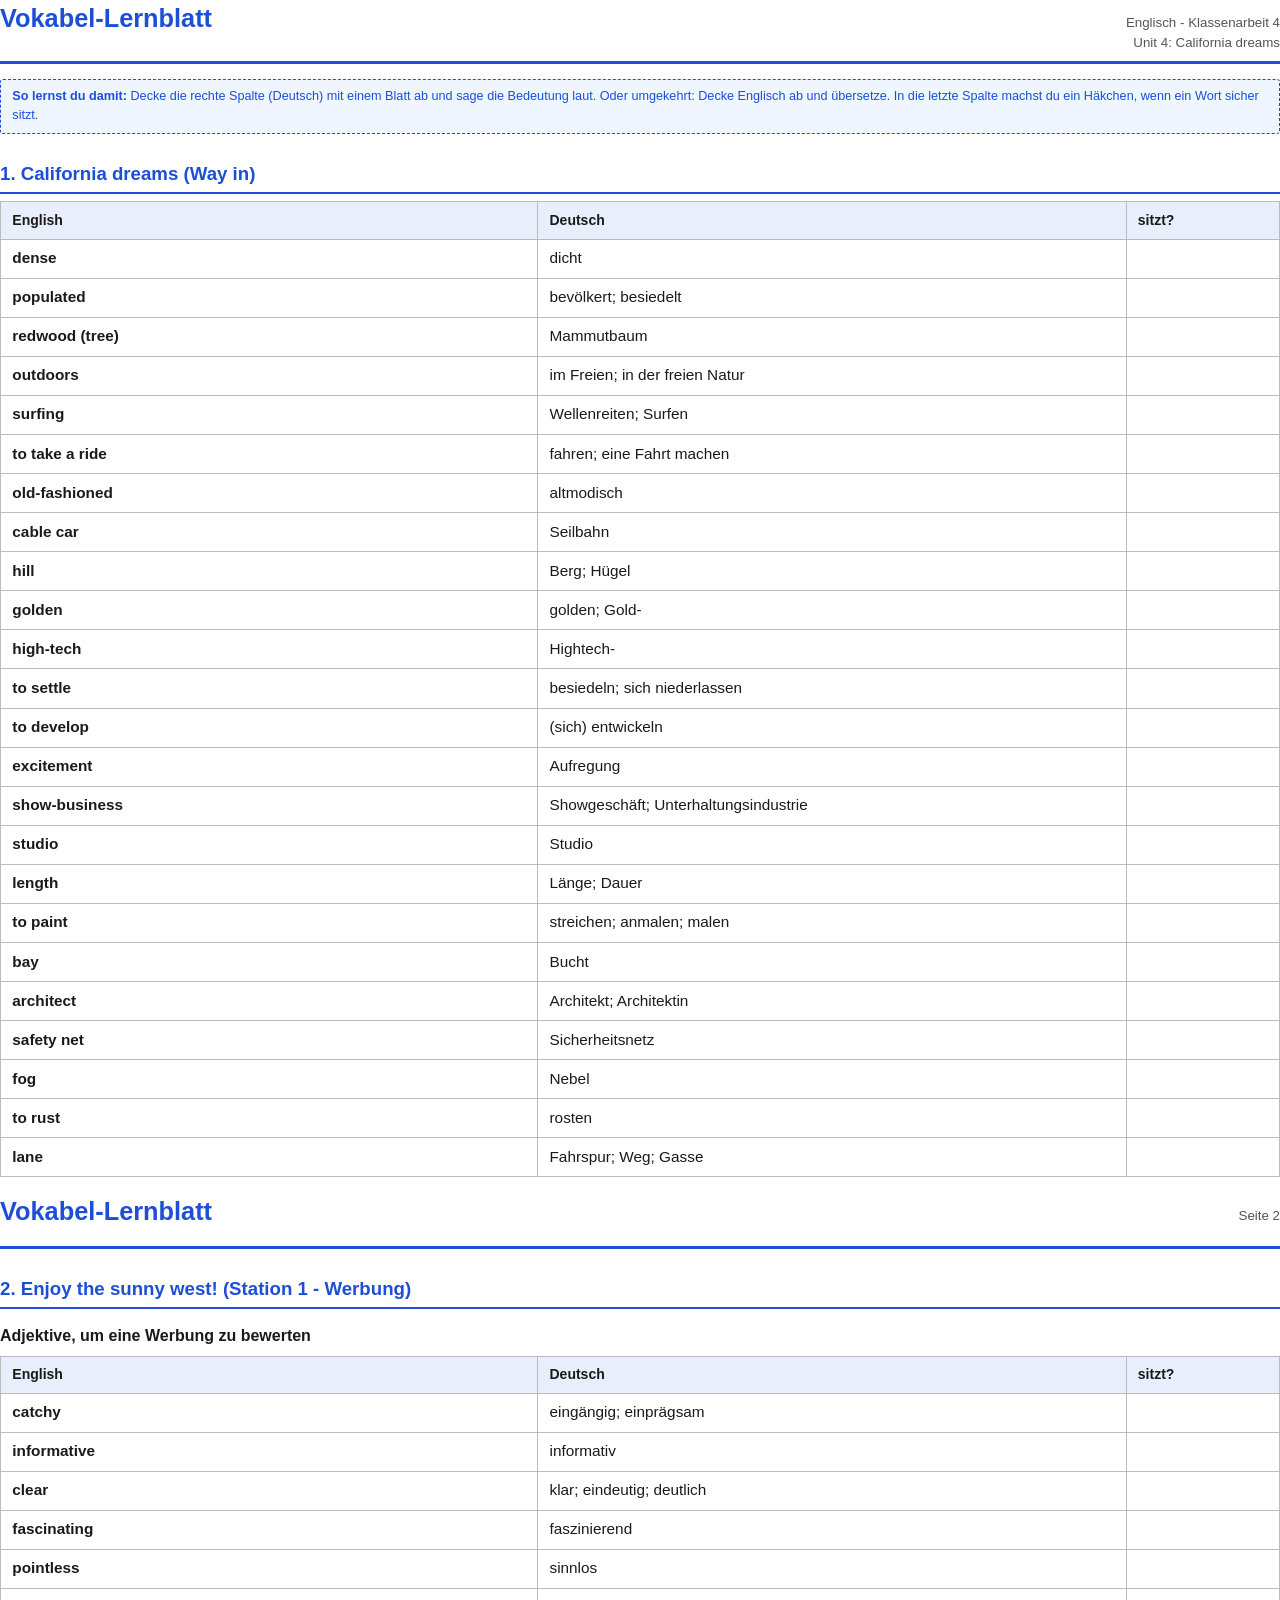
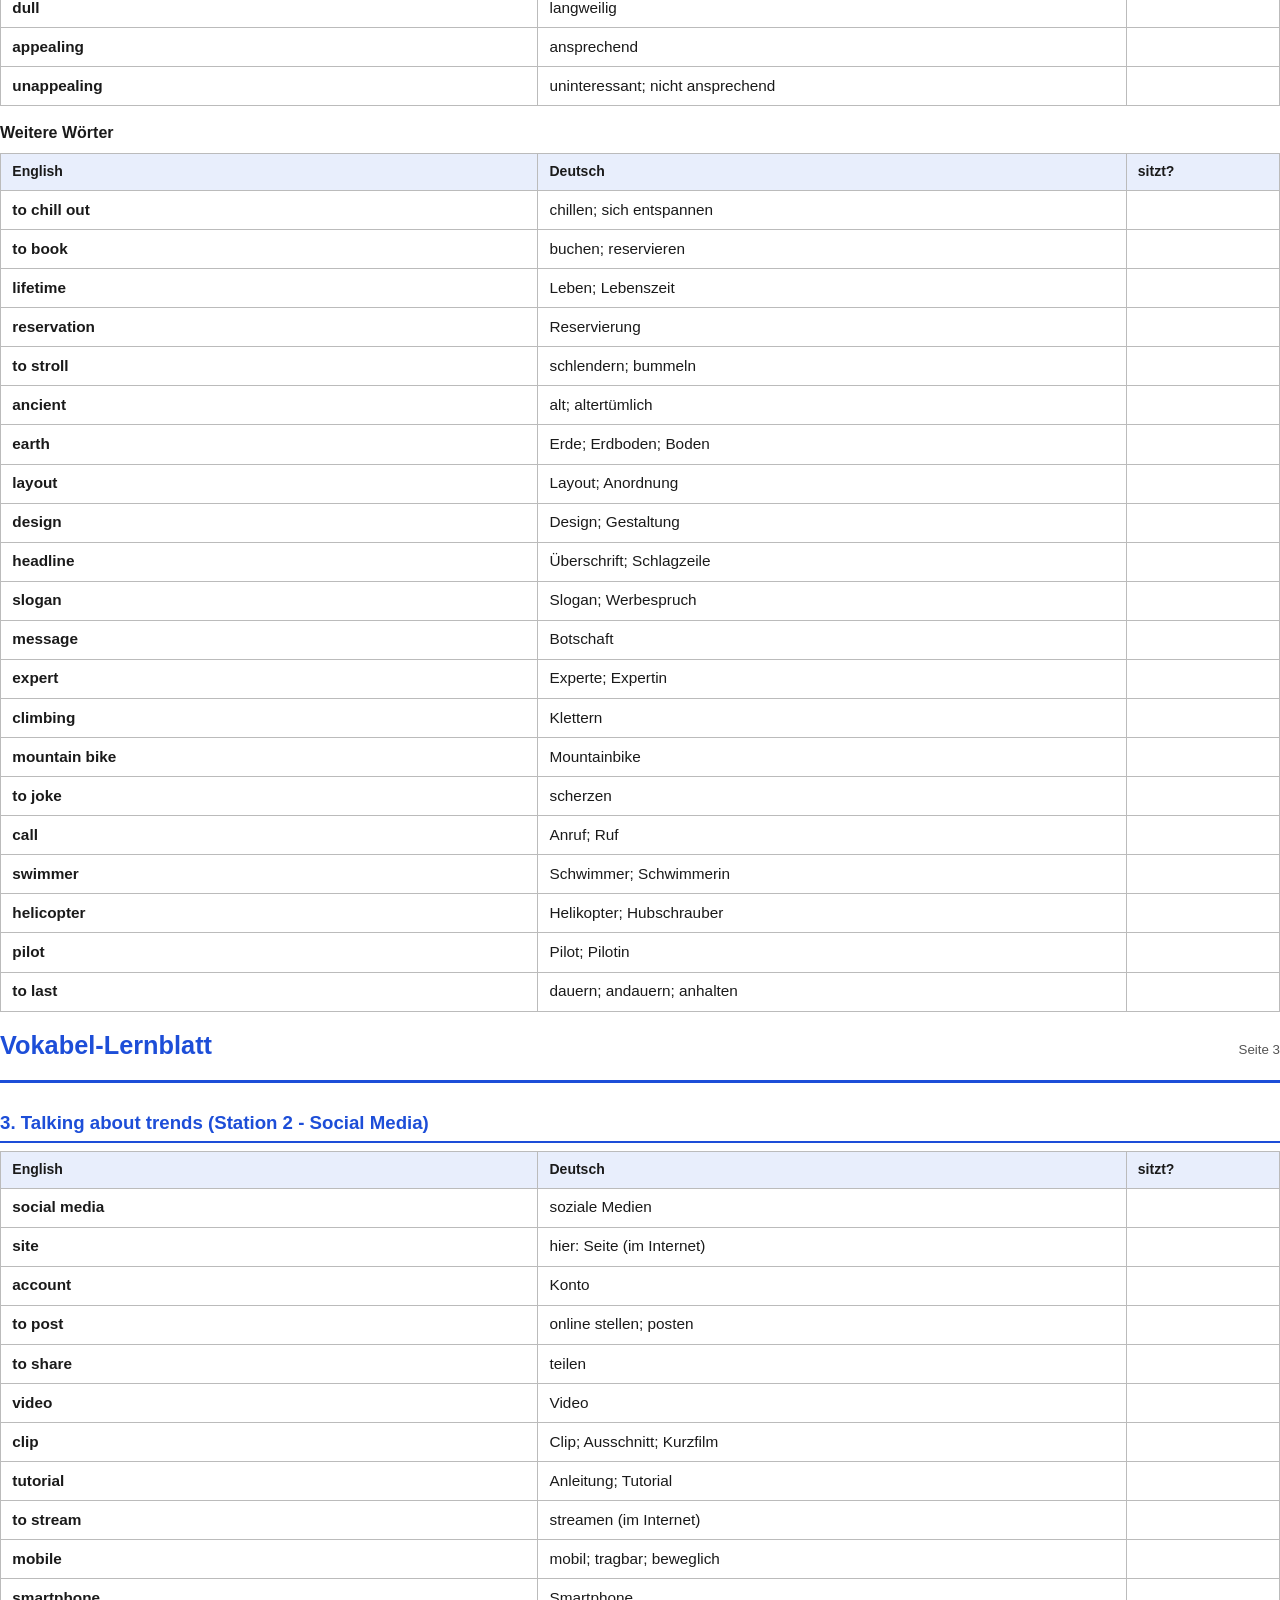
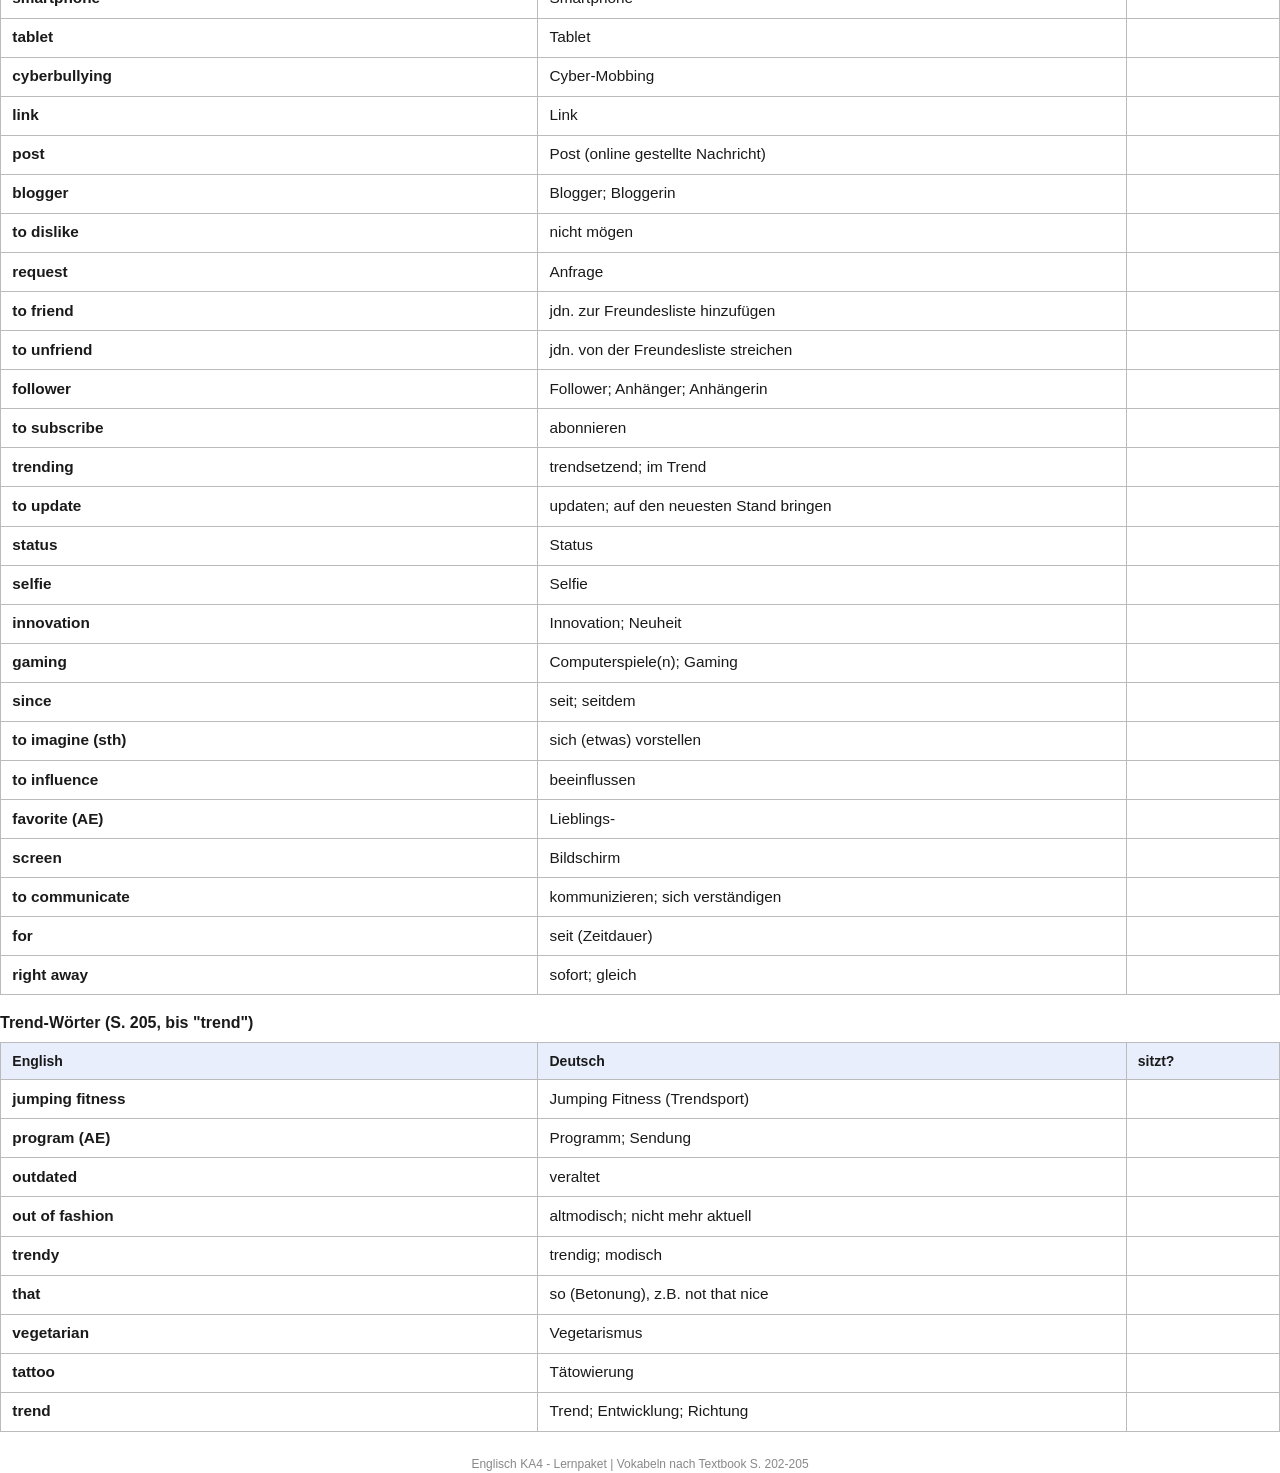
==== pdf/vokabel-lernblatt.html @ 50eb5efd "feat: Englisch KA4 Lernprogramm + PDF-Lernpaket (Unit 4 California dreams) Interaktive Web-App (Wort" ====
<!DOCTYPE html>
<html lang="de">
<head>
<meta charset="UTF-8">
<title>Vokabel-Lernblatt - Unit 4</title>
<link rel="stylesheet" href="print.css">
</head>
<body>

<div class="kopf">
  <h1>Vokabel-Lernblatt</h1>
  <div class="meta">Englisch - Klassenarbeit 4<br>Unit 4: California dreams</div>
</div>

<div class="fold-hint">
  <strong>So lernst du damit:</strong> Decke die rechte Spalte (Deutsch) mit einem Blatt ab und
  sage die Bedeutung laut. Oder umgekehrt: Decke Englisch ab und übersetze. In die letzte Spalte
  machst du ein Häkchen, wenn ein Wort sicher sitzt.
</div>

<h2>1. California dreams (Way in)</h2>
<table>
  <tr><th>English</th><th>Deutsch</th><th>sitzt?</th></tr>
  <tr><td class="en">dense</td><td class="de">dicht</td><td class="chk"></td></tr>
  <tr><td class="en">populated</td><td class="de">bevölkert; besiedelt</td><td class="chk"></td></tr>
  <tr><td class="en">redwood (tree)</td><td class="de">Mammutbaum</td><td class="chk"></td></tr>
  <tr><td class="en">outdoors</td><td class="de">im Freien; in der freien Natur</td><td class="chk"></td></tr>
  <tr><td class="en">surfing</td><td class="de">Wellenreiten; Surfen</td><td class="chk"></td></tr>
  <tr><td class="en">to take a ride</td><td class="de">fahren; eine Fahrt machen</td><td class="chk"></td></tr>
  <tr><td class="en">old-fashioned</td><td class="de">altmodisch</td><td class="chk"></td></tr>
  <tr><td class="en">cable car</td><td class="de">Seilbahn</td><td class="chk"></td></tr>
  <tr><td class="en">hill</td><td class="de">Berg; Hügel</td><td class="chk"></td></tr>
  <tr><td class="en">golden</td><td class="de">golden; Gold-</td><td class="chk"></td></tr>
  <tr><td class="en">high-tech</td><td class="de">Hightech-</td><td class="chk"></td></tr>
  <tr><td class="en">to settle</td><td class="de">besiedeln; sich niederlassen</td><td class="chk"></td></tr>
  <tr><td class="en">to develop</td><td class="de">(sich) entwickeln</td><td class="chk"></td></tr>
  <tr><td class="en">excitement</td><td class="de">Aufregung</td><td class="chk"></td></tr>
  <tr><td class="en">show-business</td><td class="de">Showgeschäft; Unterhaltungsindustrie</td><td class="chk"></td></tr>
  <tr><td class="en">studio</td><td class="de">Studio</td><td class="chk"></td></tr>
  <tr><td class="en">length</td><td class="de">Länge; Dauer</td><td class="chk"></td></tr>
  <tr><td class="en">to paint</td><td class="de">streichen; anmalen; malen</td><td class="chk"></td></tr>
  <tr><td class="en">bay</td><td class="de">Bucht</td><td class="chk"></td></tr>
  <tr><td class="en">architect</td><td class="de">Architekt; Architektin</td><td class="chk"></td></tr>
  <tr><td class="en">safety net</td><td class="de">Sicherheitsnetz</td><td class="chk"></td></tr>
  <tr><td class="en">fog</td><td class="de">Nebel</td><td class="chk"></td></tr>
  <tr><td class="en">to rust</td><td class="de">rosten</td><td class="chk"></td></tr>
  <tr><td class="en">lane</td><td class="de">Fahrspur; Weg; Gasse</td><td class="chk"></td></tr>
</table>

<div class="seitenumbruch"></div>
<div class="kopf">
  <h1>Vokabel-Lernblatt</h1>
  <div class="meta">Seite 2</div>
</div>

<h2>2. Enjoy the sunny west! (Station 1 - Werbung)</h2>
<h3>Adjektive, um eine Werbung zu bewerten</h3>
<table>
  <tr><th>English</th><th>Deutsch</th><th>sitzt?</th></tr>
  <tr><td class="en">catchy</td><td class="de">eingängig; einprägsam</td><td class="chk"></td></tr>
  <tr><td class="en">informative</td><td class="de">informativ</td><td class="chk"></td></tr>
  <tr><td class="en">clear</td><td class="de">klar; eindeutig; deutlich</td><td class="chk"></td></tr>
  <tr><td class="en">fascinating</td><td class="de">faszinierend</td><td class="chk"></td></tr>
  <tr><td class="en">pointless</td><td class="de">sinnlos</td><td class="chk"></td></tr>
  <tr><td class="en">dull</td><td class="de">langweilig</td><td class="chk"></td></tr>
  <tr><td class="en">appealing</td><td class="de">ansprechend</td><td class="chk"></td></tr>
  <tr><td class="en">unappealing</td><td class="de">uninteressant; nicht ansprechend</td><td class="chk"></td></tr>
</table>
<h3>Weitere Wörter</h3>
<table>
  <tr><th>English</th><th>Deutsch</th><th>sitzt?</th></tr>
  <tr><td class="en">to chill out</td><td class="de">chillen; sich entspannen</td><td class="chk"></td></tr>
  <tr><td class="en">to book</td><td class="de">buchen; reservieren</td><td class="chk"></td></tr>
  <tr><td class="en">lifetime</td><td class="de">Leben; Lebenszeit</td><td class="chk"></td></tr>
  <tr><td class="en">reservation</td><td class="de">Reservierung</td><td class="chk"></td></tr>
  <tr><td class="en">to stroll</td><td class="de">schlendern; bummeln</td><td class="chk"></td></tr>
  <tr><td class="en">ancient</td><td class="de">alt; altertümlich</td><td class="chk"></td></tr>
  <tr><td class="en">earth</td><td class="de">Erde; Erdboden; Boden</td><td class="chk"></td></tr>
  <tr><td class="en">layout</td><td class="de">Layout; Anordnung</td><td class="chk"></td></tr>
  <tr><td class="en">design</td><td class="de">Design; Gestaltung</td><td class="chk"></td></tr>
  <tr><td class="en">headline</td><td class="de">Überschrift; Schlagzeile</td><td class="chk"></td></tr>
  <tr><td class="en">slogan</td><td class="de">Slogan; Werbespruch</td><td class="chk"></td></tr>
  <tr><td class="en">message</td><td class="de">Botschaft</td><td class="chk"></td></tr>
  <tr><td class="en">expert</td><td class="de">Experte; Expertin</td><td class="chk"></td></tr>
  <tr><td class="en">climbing</td><td class="de">Klettern</td><td class="chk"></td></tr>
  <tr><td class="en">mountain bike</td><td class="de">Mountainbike</td><td class="chk"></td></tr>
  <tr><td class="en">to joke</td><td class="de">scherzen</td><td class="chk"></td></tr>
  <tr><td class="en">call</td><td class="de">Anruf; Ruf</td><td class="chk"></td></tr>
  <tr><td class="en">swimmer</td><td class="de">Schwimmer; Schwimmerin</td><td class="chk"></td></tr>
  <tr><td class="en">helicopter</td><td class="de">Helikopter; Hubschrauber</td><td class="chk"></td></tr>
  <tr><td class="en">pilot</td><td class="de">Pilot; Pilotin</td><td class="chk"></td></tr>
  <tr><td class="en">to last</td><td class="de">dauern; andauern; anhalten</td><td class="chk"></td></tr>
</table>

<div class="seitenumbruch"></div>
<div class="kopf">
  <h1>Vokabel-Lernblatt</h1>
  <div class="meta">Seite 3</div>
</div>

<h2>3. Talking about trends (Station 2 - Social Media)</h2>
<table>
  <tr><th>English</th><th>Deutsch</th><th>sitzt?</th></tr>
  <tr><td class="en">social media</td><td class="de">soziale Medien</td><td class="chk"></td></tr>
  <tr><td class="en">site</td><td class="de">hier: Seite (im Internet)</td><td class="chk"></td></tr>
  <tr><td class="en">account</td><td class="de">Konto</td><td class="chk"></td></tr>
  <tr><td class="en">to post</td><td class="de">online stellen; posten</td><td class="chk"></td></tr>
  <tr><td class="en">to share</td><td class="de">teilen</td><td class="chk"></td></tr>
  <tr><td class="en">video</td><td class="de">Video</td><td class="chk"></td></tr>
  <tr><td class="en">clip</td><td class="de">Clip; Ausschnitt; Kurzfilm</td><td class="chk"></td></tr>
  <tr><td class="en">tutorial</td><td class="de">Anleitung; Tutorial</td><td class="chk"></td></tr>
  <tr><td class="en">to stream</td><td class="de">streamen (im Internet)</td><td class="chk"></td></tr>
  <tr><td class="en">mobile</td><td class="de">mobil; tragbar; beweglich</td><td class="chk"></td></tr>
  <tr><td class="en">smartphone</td><td class="de">Smartphone</td><td class="chk"></td></tr>
  <tr><td class="en">tablet</td><td class="de">Tablet</td><td class="chk"></td></tr>
  <tr><td class="en">cyberbullying</td><td class="de">Cyber-Mobbing</td><td class="chk"></td></tr>
  <tr><td class="en">link</td><td class="de">Link</td><td class="chk"></td></tr>
  <tr><td class="en">post</td><td class="de">Post (online gestellte Nachricht)</td><td class="chk"></td></tr>
  <tr><td class="en">blogger</td><td class="de">Blogger; Bloggerin</td><td class="chk"></td></tr>
  <tr><td class="en">to dislike</td><td class="de">nicht mögen</td><td class="chk"></td></tr>
  <tr><td class="en">request</td><td class="de">Anfrage</td><td class="chk"></td></tr>
  <tr><td class="en">to friend</td><td class="de">jdn. zur Freundesliste hinzufügen</td><td class="chk"></td></tr>
  <tr><td class="en">to unfriend</td><td class="de">jdn. von der Freundesliste streichen</td><td class="chk"></td></tr>
  <tr><td class="en">follower</td><td class="de">Follower; Anhänger; Anhängerin</td><td class="chk"></td></tr>
  <tr><td class="en">to subscribe</td><td class="de">abonnieren</td><td class="chk"></td></tr>
  <tr><td class="en">trending</td><td class="de">trendsetzend; im Trend</td><td class="chk"></td></tr>
  <tr><td class="en">to update</td><td class="de">updaten; auf den neuesten Stand bringen</td><td class="chk"></td></tr>
  <tr><td class="en">status</td><td class="de">Status</td><td class="chk"></td></tr>
  <tr><td class="en">selfie</td><td class="de">Selfie</td><td class="chk"></td></tr>
  <tr><td class="en">innovation</td><td class="de">Innovation; Neuheit</td><td class="chk"></td></tr>
  <tr><td class="en">gaming</td><td class="de">Computerspiele(n); Gaming</td><td class="chk"></td></tr>
  <tr><td class="en">since</td><td class="de">seit; seitdem</td><td class="chk"></td></tr>
  <tr><td class="en">to imagine (sth)</td><td class="de">sich (etwas) vorstellen</td><td class="chk"></td></tr>
  <tr><td class="en">to influence</td><td class="de">beeinflussen</td><td class="chk"></td></tr>
  <tr><td class="en">favorite (AE)</td><td class="de">Lieblings-</td><td class="chk"></td></tr>
  <tr><td class="en">screen</td><td class="de">Bildschirm</td><td class="chk"></td></tr>
  <tr><td class="en">to communicate</td><td class="de">kommunizieren; sich verständigen</td><td class="chk"></td></tr>
  <tr><td class="en">for</td><td class="de">seit (Zeitdauer)</td><td class="chk"></td></tr>
  <tr><td class="en">right away</td><td class="de">sofort; gleich</td><td class="chk"></td></tr>
</table>

<h3>Trend-Wörter (S. 205, bis "trend")</h3>
<table>
  <tr><th>English</th><th>Deutsch</th><th>sitzt?</th></tr>
  <tr><td class="en">jumping fitness</td><td class="de">Jumping Fitness (Trendsport)</td><td class="chk"></td></tr>
  <tr><td class="en">program (AE)</td><td class="de">Programm; Sendung</td><td class="chk"></td></tr>
  <tr><td class="en">outdated</td><td class="de">veraltet</td><td class="chk"></td></tr>
  <tr><td class="en">out of fashion</td><td class="de">altmodisch; nicht mehr aktuell</td><td class="chk"></td></tr>
  <tr><td class="en">trendy</td><td class="de">trendig; modisch</td><td class="chk"></td></tr>
  <tr><td class="en">that</td><td class="de">so (Betonung), z.B. not that nice</td><td class="chk"></td></tr>
  <tr><td class="en">vegetarian</td><td class="de">Vegetarismus</td><td class="chk"></td></tr>
  <tr><td class="en">tattoo</td><td class="de">Tätowierung</td><td class="chk"></td></tr>
  <tr><td class="en">trend</td><td class="de">Trend; Entwicklung; Richtung</td><td class="chk"></td></tr>
</table>

<div class="fuss">Englisch KA4 - Lernpaket | Vokabeln nach Textbook S. 202-205</div>

</body>
</html>
---- pdf/print.css ----
/* Gemeinsames Druck-Stylesheet fuer das Englisch-KA4-Lernpaket.
   A4, klare Struktur, korrekte Umlaute, genug Schreibplatz. */

@page { size: A4; margin: 16mm 15mm; }

* { box-sizing: border-box; }

body {
  font-family: "Helvetica Neue", Arial, sans-serif;
  color: #1a1a1a;
  font-size: 11.5pt;
  line-height: 1.5;
  margin: 0;
}

h1 {
  font-size: 19pt;
  color: #1d4ed8;
  margin: 0 0 2mm;
}
h2 {
  font-size: 14pt;
  color: #1d4ed8;
  margin: 7mm 0 2mm;
  border-bottom: 2px solid #1d4ed8;
  padding-bottom: 1mm;
}
h3 { font-size: 12pt; margin: 4mm 0 1.5mm; }

.kopf {
  display: flex;
  justify-content: space-between;
  align-items: baseline;
  border-bottom: 3px solid #1d4ed8;
  padding-bottom: 2mm;
  margin-bottom: 4mm;
}
.kopf .meta { font-size: 10pt; color: #555; text-align: right; }

.intro { font-size: 10.5pt; color: #333; margin-bottom: 4mm; }

.name-zeile {
  font-size: 10.5pt;
  margin-bottom: 4mm;
  color: #333;
}

/* Tabellen */
table { width: 100%; border-collapse: collapse; margin: 2mm 0 4mm; }
th, td { border: 1px solid #bbb; padding: 2mm 3mm; text-align: left; vertical-align: top; }
th { background: #e8eefc; font-size: 10.5pt; }
td.en { font-weight: 600; width: 42%; }
td.de { width: 46%; }
td.chk { width: 12%; text-align: center; color: #999; }

/* Vokabel-Lernblatt: Falt-/Abdeck-Hinweis */
.fold-hint {
  font-size: 9.5pt; color: #1d4ed8; background: #eff6ff;
  border: 1px dashed #1d4ed8; padding: 2mm 3mm; border-radius: 3px;
  margin-bottom: 4mm;
}

/* Boxen */
.box { border: 1px solid #ccc; border-radius: 4px; padding: 3mm 4mm; margin: 3mm 0; }
.box-rule { background: #f7f9ff; border-color: #c3d3f7; }
.box-tip { background: #fffbeb; border-color: #f1d58a; }
.box-warn { background: #fef2f2; border-color: #f3b4b4; }
.box h3 { margin-top: 0; }

.beispiel { font-style: italic; color: #1d4ed8; }
.signal { font-weight: 600; }
code { background: #eee; padding: 0 2px; border-radius: 2px; font-size: 10.5pt; }

/* Aufgaben / Schreiblinien */
ol.aufgaben { margin: 0 0 4mm; padding-left: 6mm; }
ol.aufgaben > li { margin-bottom: 3.5mm; }
.luecke {
  display: inline-block; min-width: 38mm; border-bottom: 1.2px solid #444;
  height: 5mm; vertical-align: bottom;
}
.luecke-kurz { min-width: 22mm; }
.luecke-lang { min-width: 55mm; }
.schreiblinie { border-bottom: 1px solid #999; height: 8mm; margin: 0; }
.schreibfeld { margin-top: 2mm; }
.hinweis { font-size: 10pt; color: #666; }
.punkte { float: right; font-size: 9.5pt; color: #888; font-weight: 600; }

/* Loesungen */
.loesung { color: #166534; font-weight: 600; }
.loesungen-seite { page-break-before: always; }
.loesungen-seite h1 { color: #166534; }
.loesungen-seite h2 { color: #166534; border-bottom-color: #166534; }

.seitenumbruch { page-break-before: always; }
.fuss { margin-top: 6mm; font-size: 9pt; color: #888; text-align: center; }
.zwei-spalten { column-count: 2; column-gap: 8mm; }
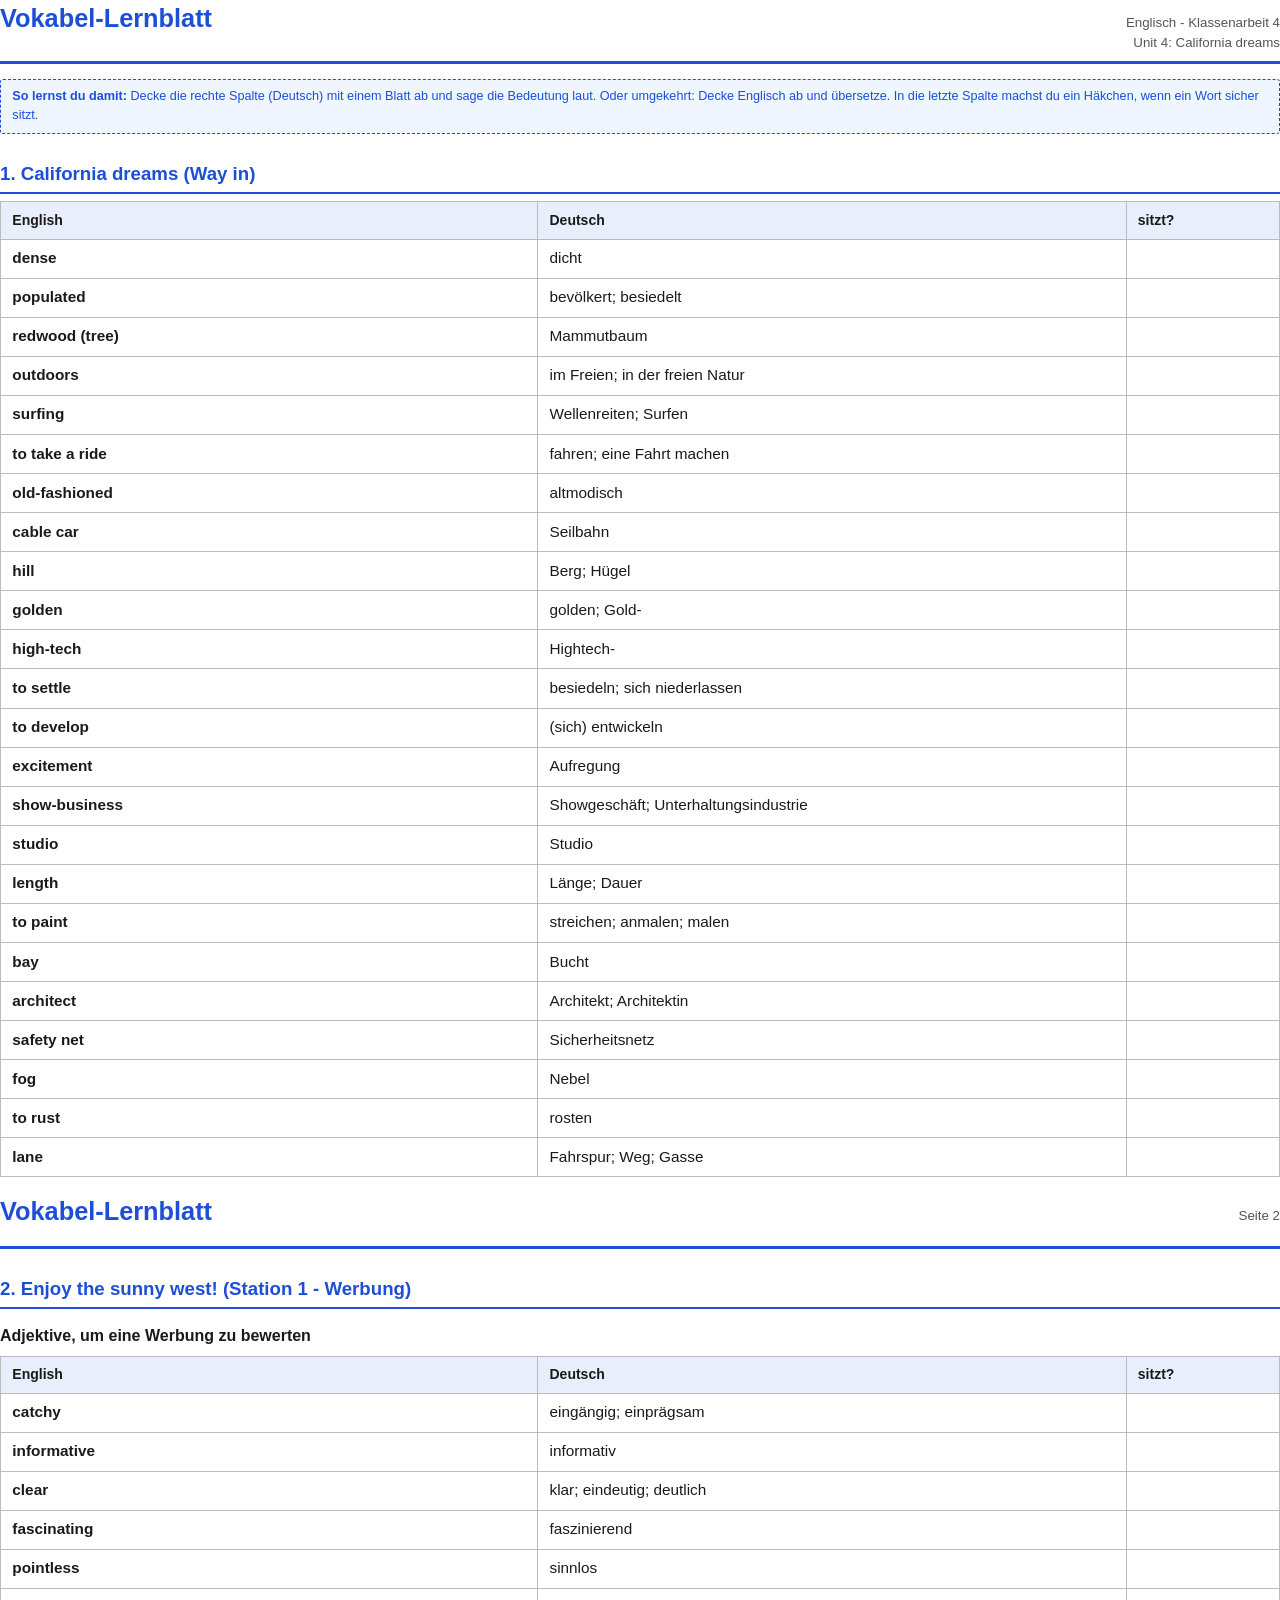
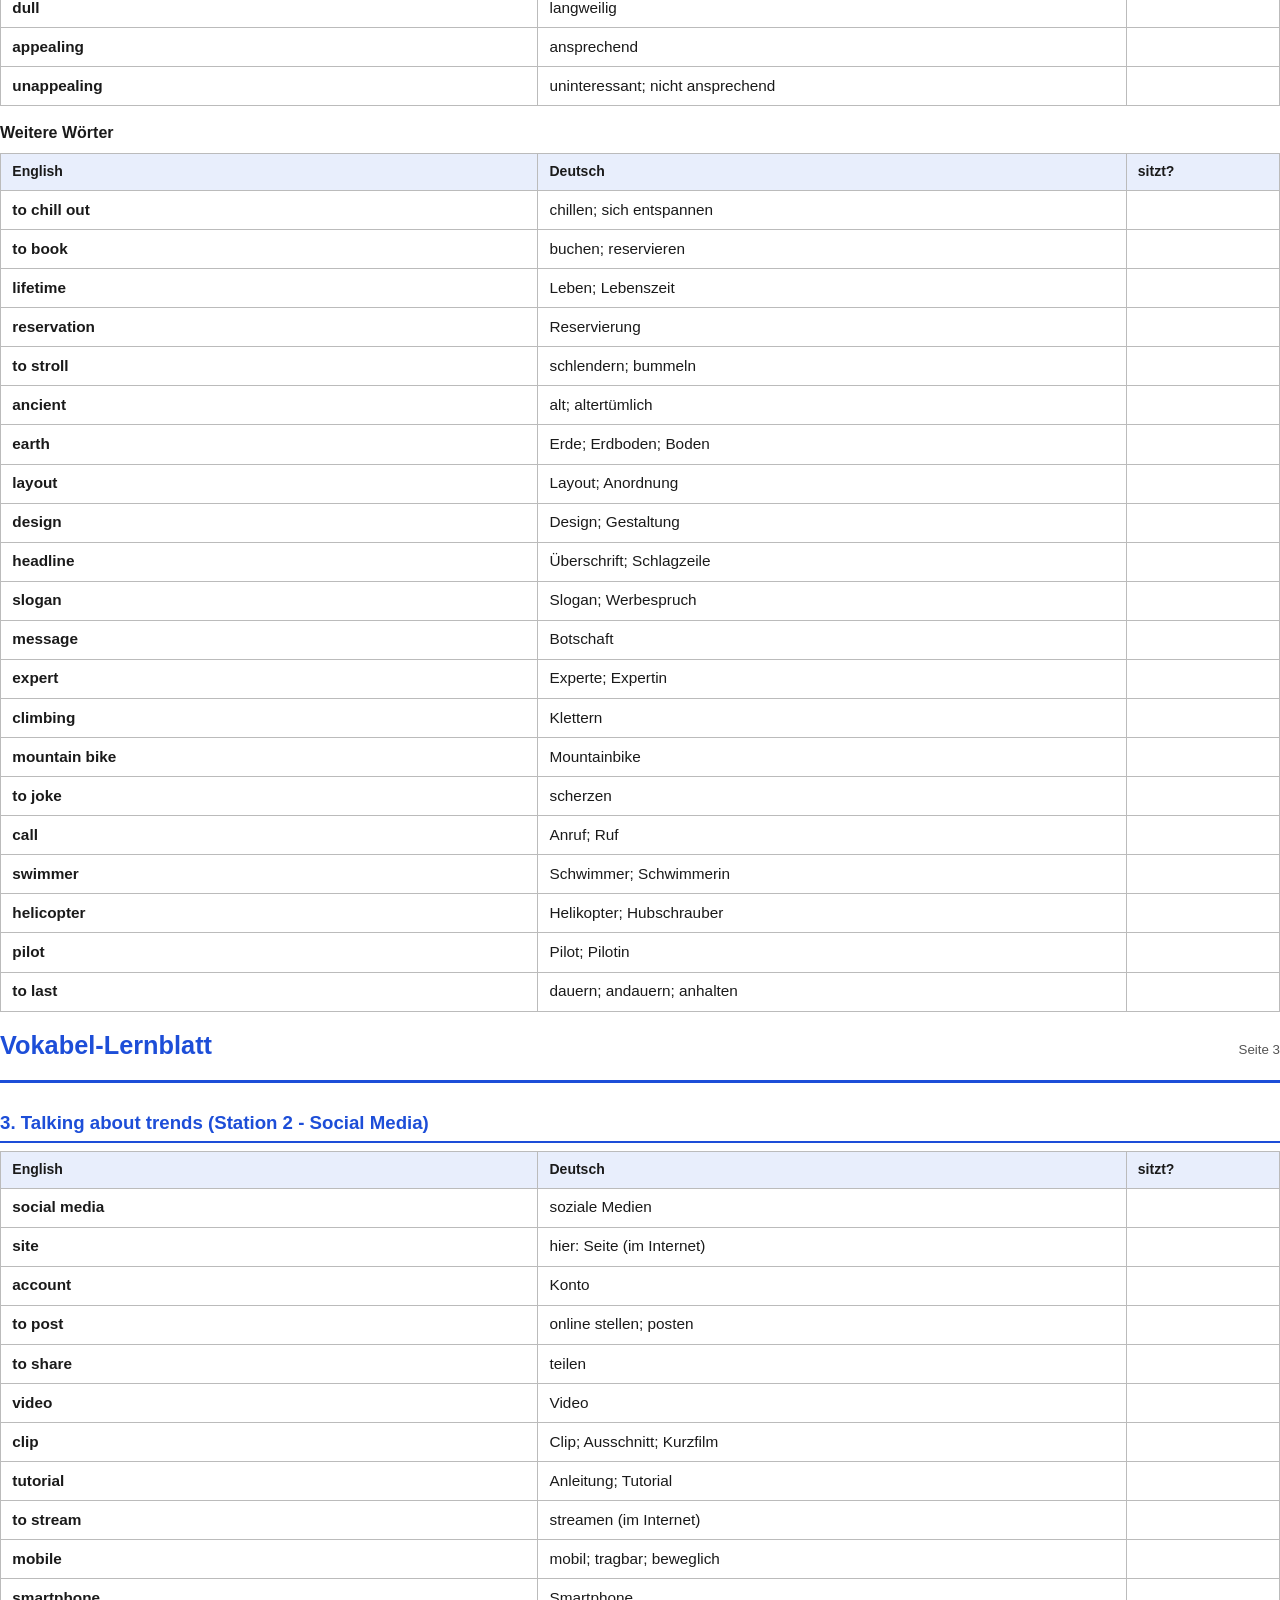
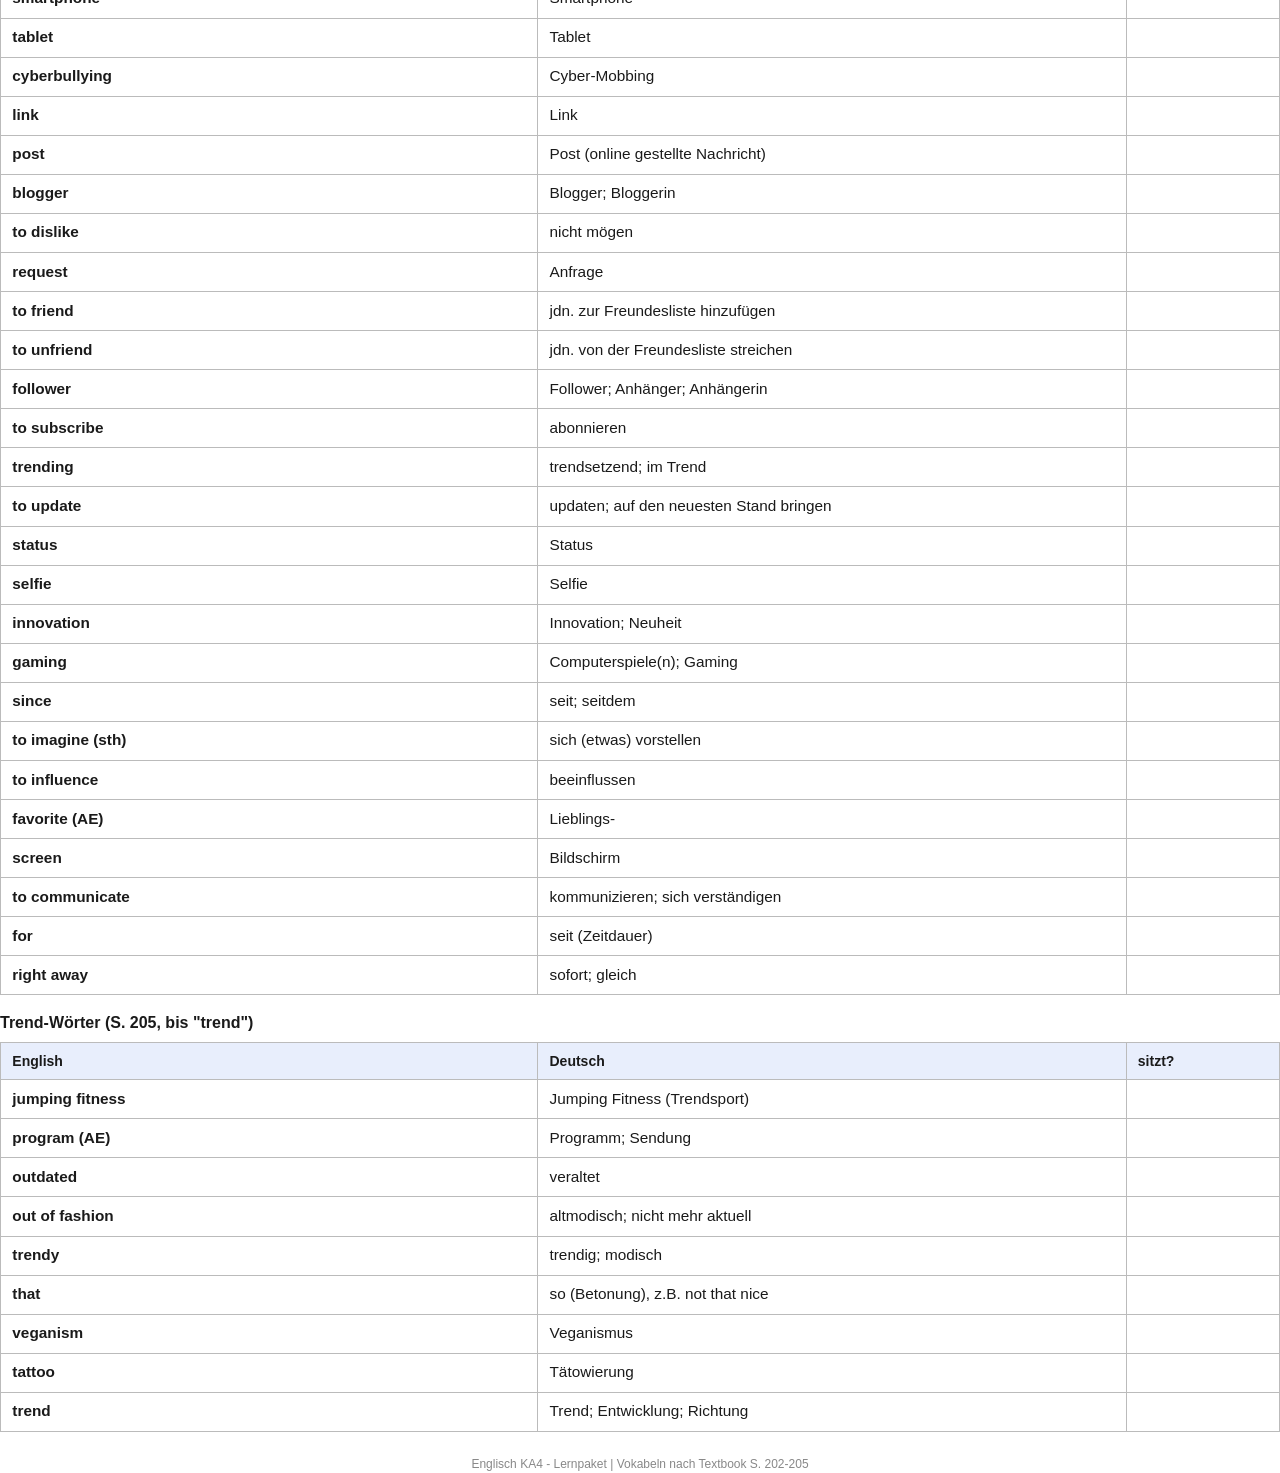
==== commit 24e0fa56: "fix: Vokabel-Lernblatt veganism = Veganismus Co-Authored-By: Claude Opus 4.8 (1M context) <noreply@a" ====
--- a/pdf/vokabel-lernblatt.html
+++ b/pdf/vokabel-lernblatt.html
@@ -148,7 +148,7 @@
   <tr><td class="en">out of fashion</td><td class="de">altmodisch; nicht mehr aktuell</td><td class="chk"></td></tr>
   <tr><td class="en">trendy</td><td class="de">trendig; modisch</td><td class="chk"></td></tr>
   <tr><td class="en">that</td><td class="de">so (Betonung), z.B. not that nice</td><td class="chk"></td></tr>
-  <tr><td class="en">vegetarian</td><td class="de">Vegetarismus</td><td class="chk"></td></tr>
+  <tr><td class="en">veganism</td><td class="de">Veganismus</td><td class="chk"></td></tr>
   <tr><td class="en">tattoo</td><td class="de">Tätowierung</td><td class="chk"></td></tr>
   <tr><td class="en">trend</td><td class="de">Trend; Entwicklung; Richtung</td><td class="chk"></td></tr>
 </table>
